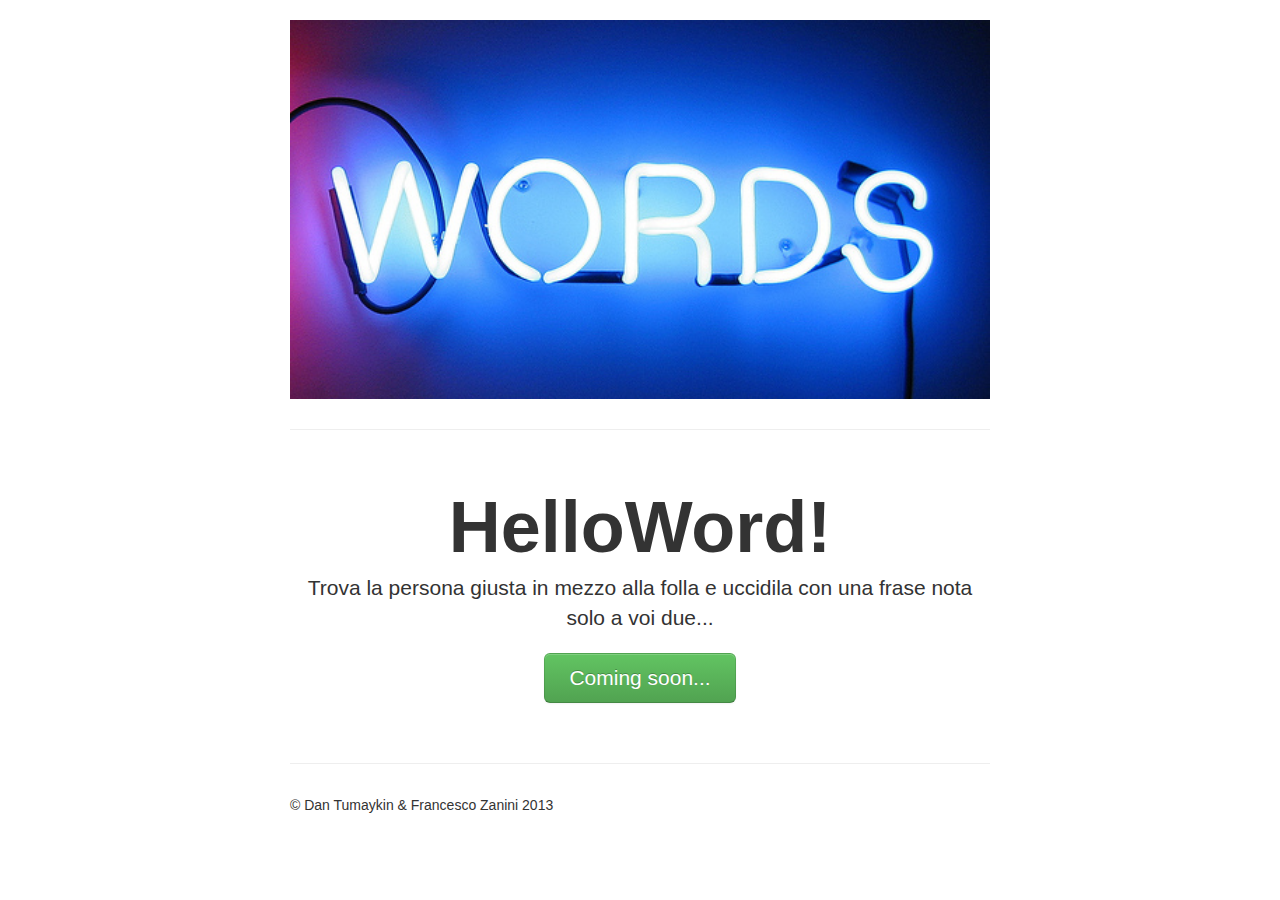
==== src/placeholder/index.html @ ab10c90b "Added placeholder." ====
<!DOCTYPE html>
<html lang="en">
  <head>
    <meta charset="utf-8">
    <title>HelloWord - words may kill</title>
    <meta name="viewport" content="width=device-width, initial-scale=1.0">
    <meta name="author" content="Dan Tumaykin">

    <!-- Le styles -->
    <link href="./css/bootstrap.min.css" rel="stylesheet">
    <style type="text/css">
      body {
        padding-top: 20px;
        padding-bottom: 40px;
      }

      /* Custom container */
      .container-narrow {
        margin: 0 auto;
        max-width: 700px;
      }
      .container-narrow > hr {
        margin: 30px 0;
      }

      /* Main marketing message and sign up button */
      .jumbotron {
        margin: 60px 0;
        text-align: center;
      }
      .jumbotron h1 {
        font-size: 72px;
        line-height: 1;
      }
      .jumbotron .btn {
        font-size: 21px;
        padding: 14px 24px;
      }

      /* Supporting marketing content */
      .marketing {
        margin: 60px 0;
      }
      .marketing p + h4 {
        margin-top: 28px;
      }
    </style>
    <link href="../css/bootstrap-responsive.min.css" rel="stylesheet">
  </head>

  <body>

    <div class="container-narrow">

      <div class="masthead">
        <img src="img/words.jpg" width="700"/>
      </div>

      <hr>

      <div class="jumbotron">
        <h1>HelloWord!</h1>
        <p class="lead">Trova la persona giusta in mezzo alla folla e uccidila con una frase nota solo a voi due...</p>
        <a class="btn btn-large btn-success" href="#">Coming soon...</a>
      </div>

      <hr>

      <div class="footer">
        <p>&copy; Dan Tumaykin &amp; Francesco Zanini 2013</p>
      </div>

    </div> <!-- /container -->
  </body>
</html>
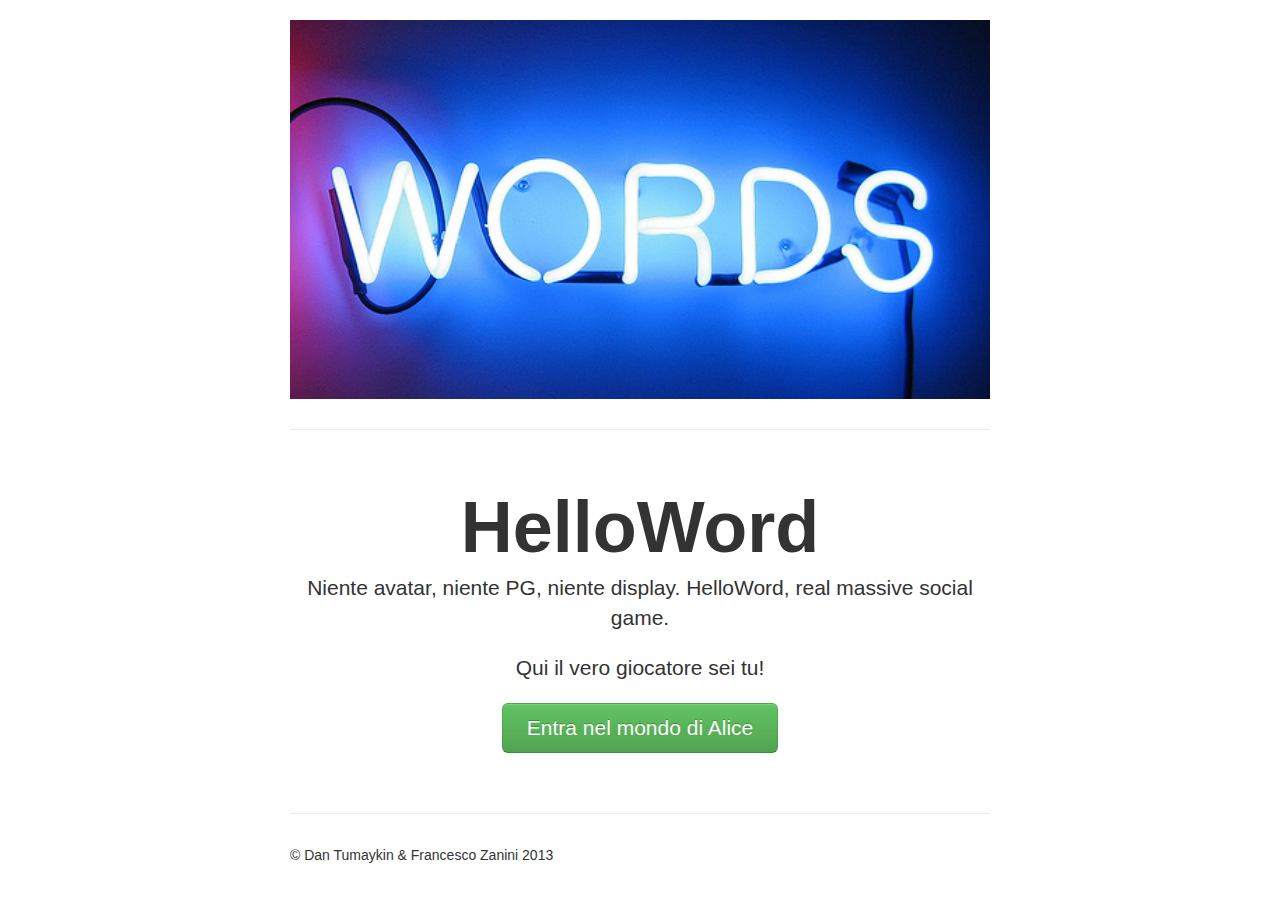
==== commit 90b16e7a: "New placeholder message." ====
--- a/src/placeholder/index.html
+++ b/src/placeholder/index.html
@@ -60,9 +60,10 @@
       <hr>
 
       <div class="jumbotron">
-        <h1>HelloWord!</h1>
-        <p class="lead">Trova la persona giusta in mezzo alla folla e uccidila con una frase nota solo a voi due...</p>
-        <a class="btn btn-large btn-success" href="#">Coming soon...</a>
+        <h1>HelloWord</h1>
+        <p class="lead">Niente avatar, niente PG, niente display. HelloWord, real massive social game.</p>
+        <p class="lead">Qui il vero giocatore sei tu!</p>
+        <a class="btn btn-large btn-success" href="#">Entra nel mondo di Alice</a>
       </div>
 
       <hr>
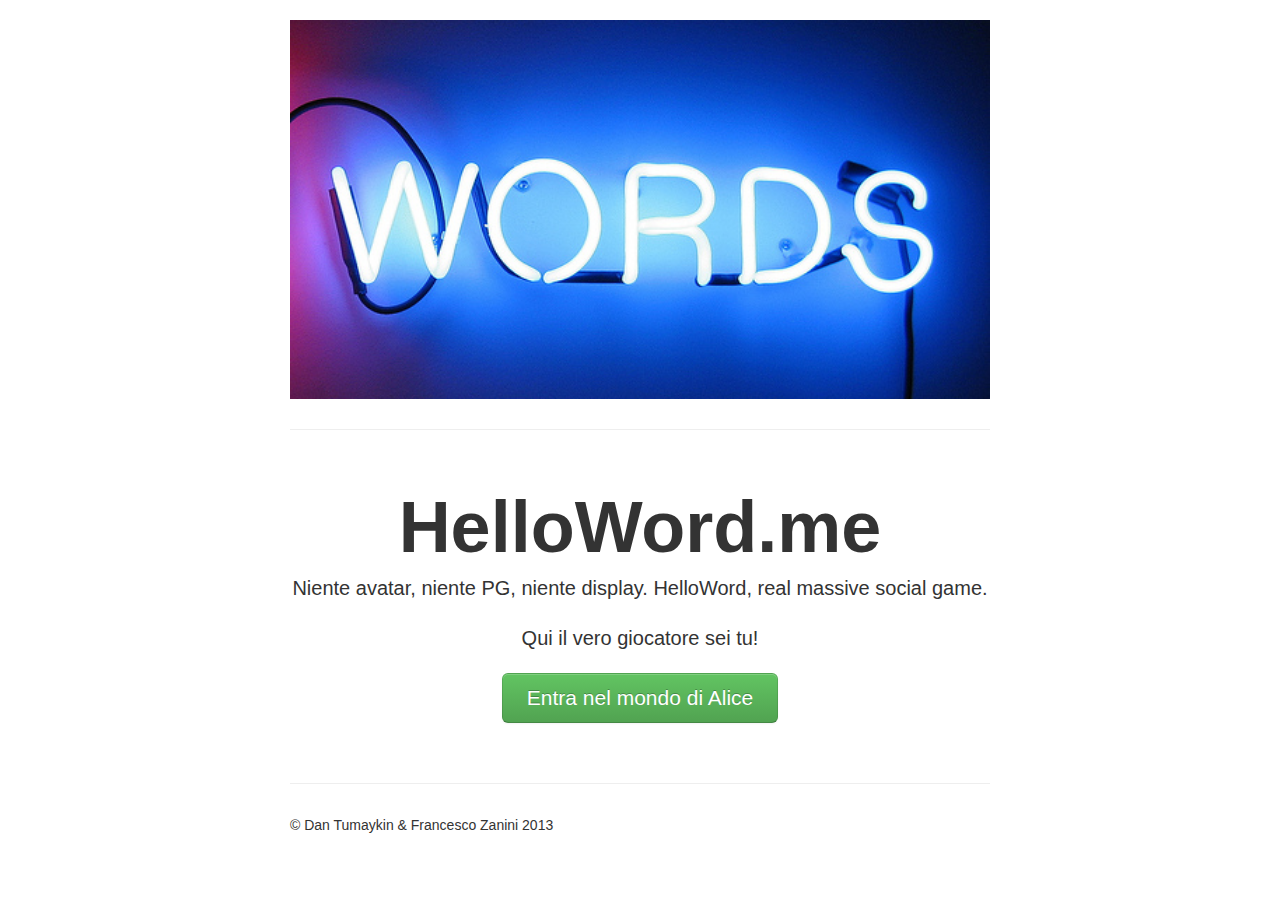
==== commit 25c00977: "Updated brand." ====
--- a/src/placeholder/index.html
+++ b/src/placeholder/index.html
@@ -60,7 +60,7 @@
       <hr>
 
       <div class="jumbotron">
-        <h1>HelloWord</h1>
+        <h1>HelloWord.me</h1>
         <p class="lead">Niente avatar, niente PG, niente display. HelloWord, real massive social game.</p>
         <p class="lead">Qui il vero giocatore sei tu!</p>
         <a class="btn btn-large btn-success" href="#">Entra nel mondo di Alice</a>
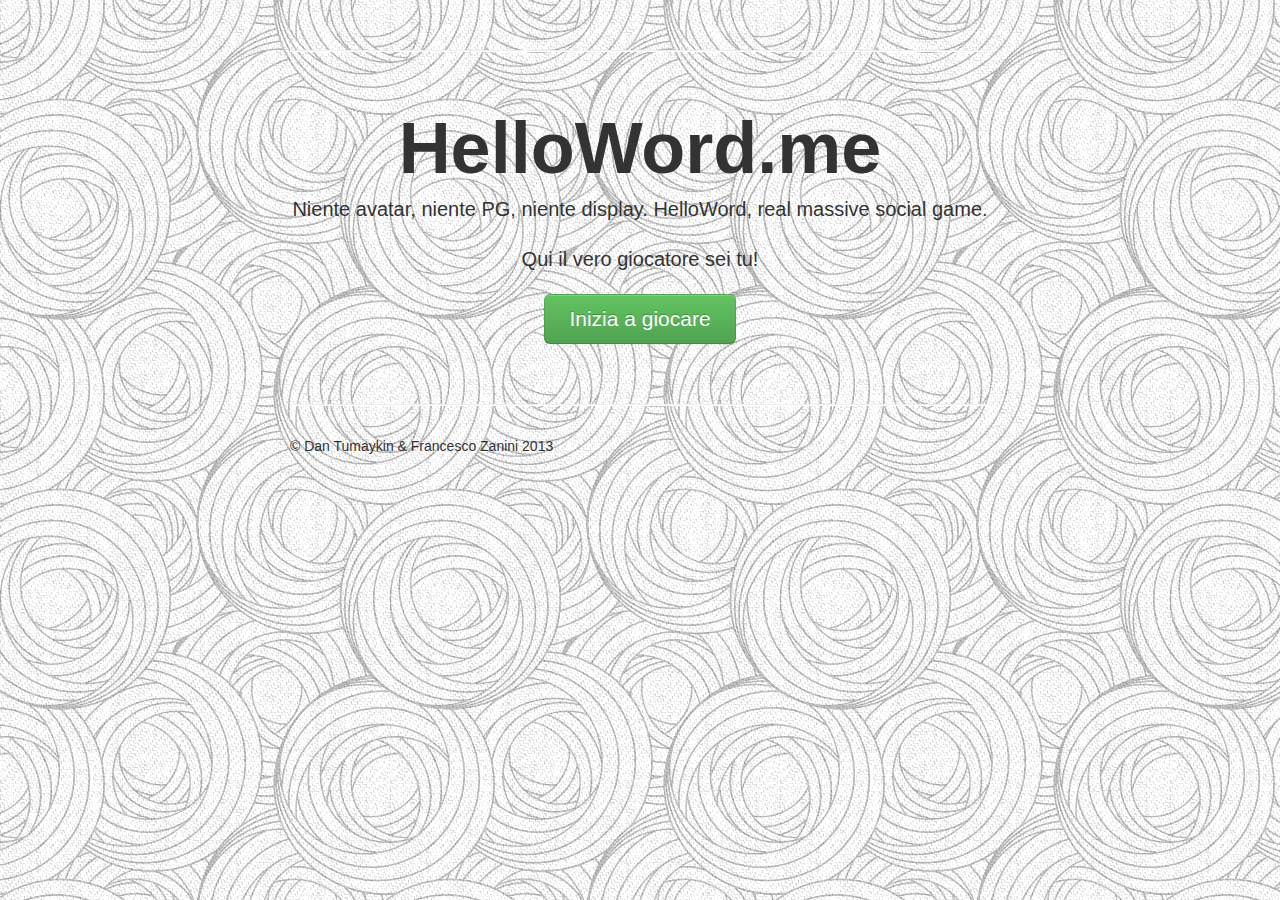
==== commit e1e0a116: "New background and textes for placeholder." ====
--- a/src/placeholder/index.html
+++ b/src/placeholder/index.html
@@ -3,7 +3,7 @@
 <html lang="en">
   <head>
     <meta charset="utf-8">
-    <title>HelloWord - words may kill</title>
+    <title>HelloWord.me - words may kill</title>
     <meta name="viewport" content="width=device-width, initial-scale=1.0">
     <meta name="author" content="Dan Tumaykin">
 
@@ -13,6 +13,8 @@
       body {
         padding-top: 20px;
         padding-bottom: 40px;
+        background-image: url(./img/background.png);
+        background-repeat: repeat;
       }
 
       /* Custom container */
@@ -46,24 +48,19 @@
         margin-top: 28px;
       }
     </style>
-    <link href="../css/bootstrap-responsive.min.css" rel="stylesheet">
+    <link href="css/bootstrap-responsive.min.css" rel="stylesheet">
   </head>
 
   <body>
 
     <div class="container-narrow">
-
-      <div class="masthead">
-        <img src="img/words.jpg" width="700"/>
-      </div>
-
       <hr>
 
       <div class="jumbotron">
         <h1>HelloWord.me</h1>
         <p class="lead">Niente avatar, niente PG, niente display. HelloWord, real massive social game.</p>
         <p class="lead">Qui il vero giocatore sei tu!</p>
-        <a class="btn btn-large btn-success" href="#">Entra nel mondo di Alice</a>
+        <a class="btn btn-large btn-success" href="#">Inizia a giocare</a>
       </div>
 
       <hr>
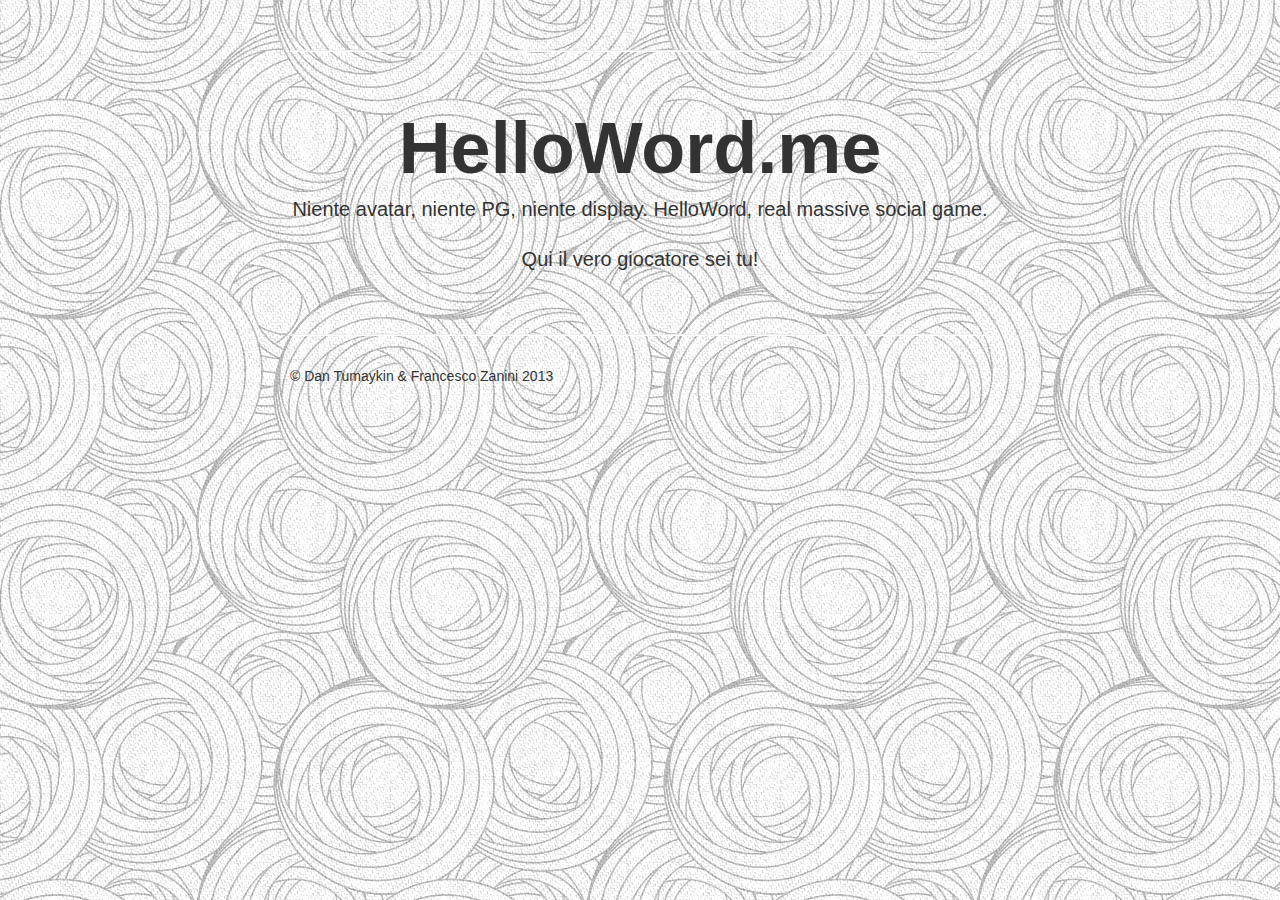
==== commit 7c57d476: "Remove start button." ====
--- a/src/placeholder/index.html
+++ b/src/placeholder/index.html
@@ -60,7 +60,6 @@
         <h1>HelloWord.me</h1>
         <p class="lead">Niente avatar, niente PG, niente display. HelloWord, real massive social game.</p>
         <p class="lead">Qui il vero giocatore sei tu!</p>
-        <a class="btn btn-large btn-success" href="#">Inizia a giocare</a>
       </div>
 
       <hr>
